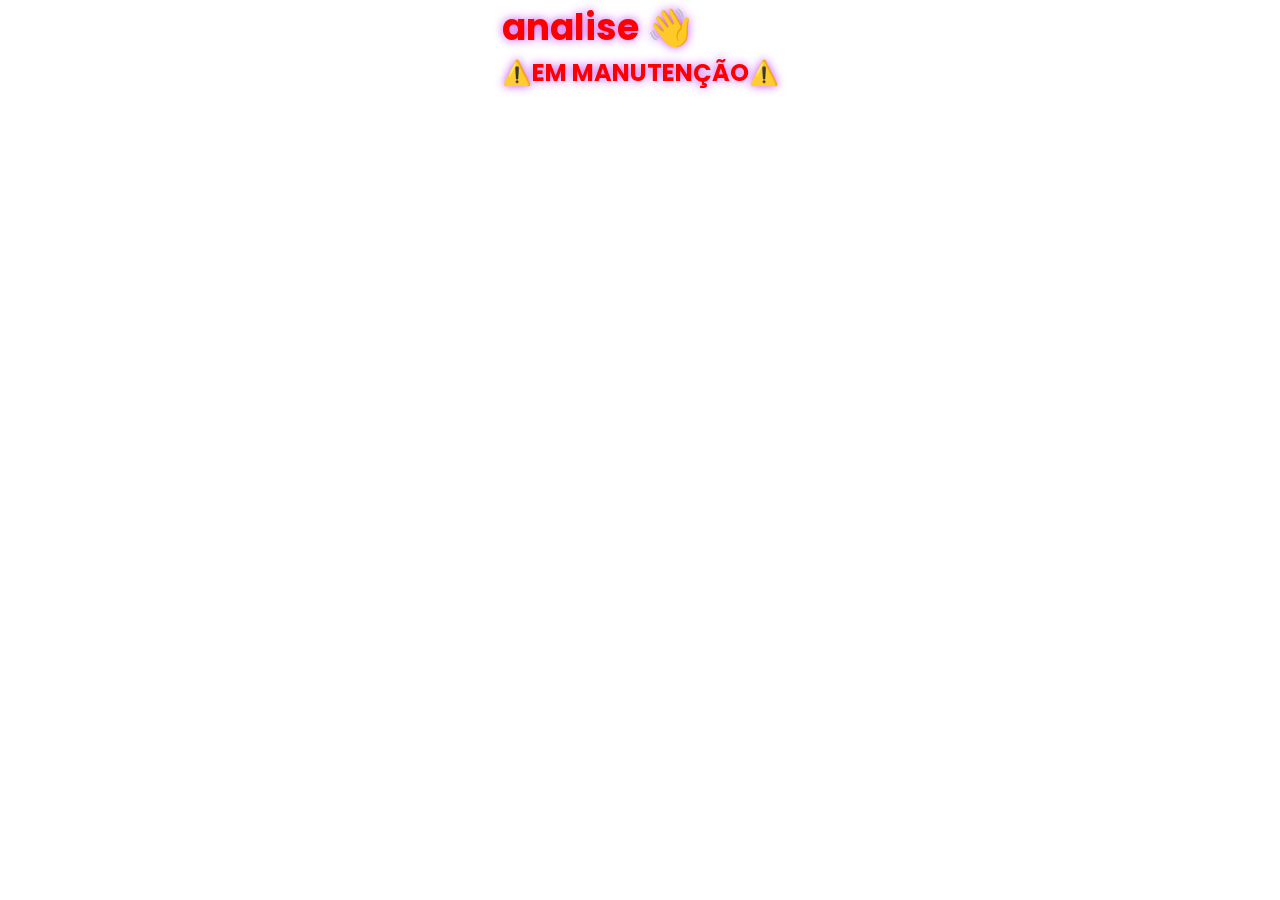
==== analise.html @ b2f36526 "Add files via upload" ====
<!DOCTYPE html>
<html>

<head>
  <meta charset="UTF-8">
  <meta name="viewport" content="width=device-width, initial-scale=1">
  <link rel="stylesheet" href="zstyle.css">
    <link rel="stylesheet" href="analise-style.css">
  <title>analise</title>
</head>

<body>
  <div class="nome">
        <h2>analise 👋</h2>
        <p class="subtitulo">⚠️EM MANUTENÇÃO⚠️</p>
    </div>
</body>

</html>
---- zstyle.css ----
/* ===== IMPORTAÇÃO DA FONTE LETRAS===== */
@import url('https://fonts.googleapis.com/css2?family=Poppins:wght@300;400;600&display=swap');

* {
    margin: 0;
    padding: 0;
    box-sizing: border-box;
    font-family: 'Poppins', sans-serif;
}

/* ===== CONFIGURAÇÃO BASE DO BODY ===== */
html, body {
    height: 100%;
    min-height: 100vh;
    overflow-x: hidden;
    background-color: transparent;
    color: #fff;
}

/* ===== FUNDO / WALLPAPER ===== */
.bg {
    position: fixed;
    inset: 0;
    z-index: -2;
    width: 100%;
    height: 100%;
    background-color: #0c0a18;
}

.bg img {
    width: 100%;
    height: 100%;
    object-fit: cover;
    opacity: 0.15;
}

/* Camada de cores Aurora */
.bg::after {
    content: "";
    position: absolute;
    top: 0;
    left: 0;
    width: 100%;
    height: 100%;
    background: 
        radial-gradient(circle at 20% 30%, rgba(177, 0, 243, 0.4) 0%, transparent 40%),
        radial-gradient(circle at 80% 20%, rgba(255, 0, 128, 0.3) 0%, transparent 40%),
        radial-gradient(circle at 40% 80%, rgba(0, 212, 255, 0.3) 0%, transparent 40%);
    filter: blur(60px);
    animation: aurora-move 8s ease-in-out infinite alternate;
}

@keyframes aurora-move {
    from { transform: translate(-10px, -10px) scale(1.05); }
    to { transform: translate(10px, 10px) scale(1.1); }
}

/* ===== MENU LATERAL (FUNÇÃO GERAL) ===== */
.menu-lateral {
    position: fixed;
    top: 0;
    left: -100%;
    width: 85%;
    max-width: 320px;
    height: 100%;
    background: rgba(15, 10, 30, 0.85);
    border-right: 1px solid rgba(255, 255, 255, 0.1);
    backdrop-filter: blur(15px);
    -webkit-backdrop-filter: blur(15px);
    z-index: 200;
    transition: left 0.4s ease;
}

.menu-lateral.aberto { 
    left: 0; 
}

.fundo-overlay {
    position: fixed;
    top: 0;
    left: 0;
    width: 100%;
    height: 100%;
    background: rgba(0,0,0,0.5);
    z-index: 150;
    display: none;
}
.fundo-overlay.visivel { 
    display: block; 
}

.menu-conteudo { 
    padding: 80px 20px 30px; 
}

.item-menu {
    display: block;
    padding: 15px;
    margin-bottom: 10px;
    border-radius: 12px;
    background: rgba(255,255,255,0.05);
    border: 1px solid rgba(255,255,255,0.08);
    color: #fff;
    font-size: 16px;
    transition: all 0.3s ease;
    cursor: pointer;
    text-decoration: none;
}

.item-menu:hover {
    background: rgba(177, 0, 243, 0.15);
    border-color: #B100F3;
    transform: translateX(5px);
}
.btn-menu, .btn-notif {
    width: 45px;
    height: 45px;
    border: none;
    border-radius: 12px;
    background: rgba(255, 255, 255, 0.08);
    border: 1px solid rgba(255, 255, 255, 0.1);
    color: #fff;
    font-size: 20px;
    cursor: pointer;
    display: flex;
    align-items: center;
    justify-content: center;
    transition: all 0.3s ease;
}
.btn-menu:hover, .btn-notif:hover {
    background: rgba(177, 0, 243, 0.2);
    border-color: #B100F3;
}
/* ===== NOTIFICAÇÃO ===== */
.caixa-notificacao {
    position: fixed;
    inset: 0;
    background: rgba(0,0,0,0.7);
    display: none;
    justify-content: center;
    align-items: center;
    z-index: 999;
}

.conteudo-notificacao {
    background: rgba(20, 15, 40, 0.95);
    border: 1px solid rgba(255,255,255,0.1);
    padding: 30px;
    border-radius: 20px;
    text-align: center;
    color: #fff;
}

.btn-ok {
    padding: 12px 35px;
    border-radius: 12px;
    background: linear-gradient(135deg, #B100F3, #ff0080);
    color: white;
    border: none;
    cursor: pointer;
    font-weight: 600;
    margin-top: 15px;
}

/* BARRA DE NAVEGAÇÃO INFERIOR */
.barra-navegacao {
    position: fixed;
    bottom: 0;
    left: 0;
    width: 100%;
    height: 75px;
    background: rgba(15, 10, 30, 0.8);
    border-top: 1px solid rgba(255, 255, 255, 0.1);
    backdrop-filter: blur(12px);
    -webkit-backdrop-filter: blur(12px);
    display: flex;
    justify-content: center;
    align-items: center;
    gap: 20px;
    z-index: 99;
}

.grupo-botoes {
    display: flex;
    gap: 25px;
}

.nav-btn {
    background: transparent;
    border: none;
    width: 55px;
    height: 55px;
    display: grid;
    place-items: center;
    cursor: pointer;
    transition: transform 0.2s ease;
}

.nav-btn img {
    width: 32px;
    height: 32px;
    filter: drop-shadow(0 0 8px rgba(177,0,243,0.6));
    transition: all 0.2s ease;
}

.nav-btn:hover {
    transform: scale(1.15);
}

/* BOTÃO ADICIONAR CENTRAL */
.btn-adicionar-central {
    width: 70px;
    height: 70px;
    border-radius: 50%;
    background: linear-gradient(135deg, #B100F3, #ff0080);
    border: none;
    box-shadow: 
        0 8px 25px rgba(177, 0, 243, 0.4),
        0 0 0 4px rgba(255, 255, 255, 0.2);
    display: grid;
    place-items: center;
    cursor: pointer;
    color: white;
    font-size: 35px;
    font-weight: bold;
    transition: transform 0.3s ease;
}

.btn-adicionar-central:hover {
    transform: translateY(-5px);
}
---- analise-style.css ----
.nome {
    color: #FF0000;
    font-size: 24px;
    font-weight: bold;
    position: absolute;
    left: 50%;
    transform: translateX(-50%);
    text-shadow: 0 0 10px rgba(177, 0, 243, 0.7);
}
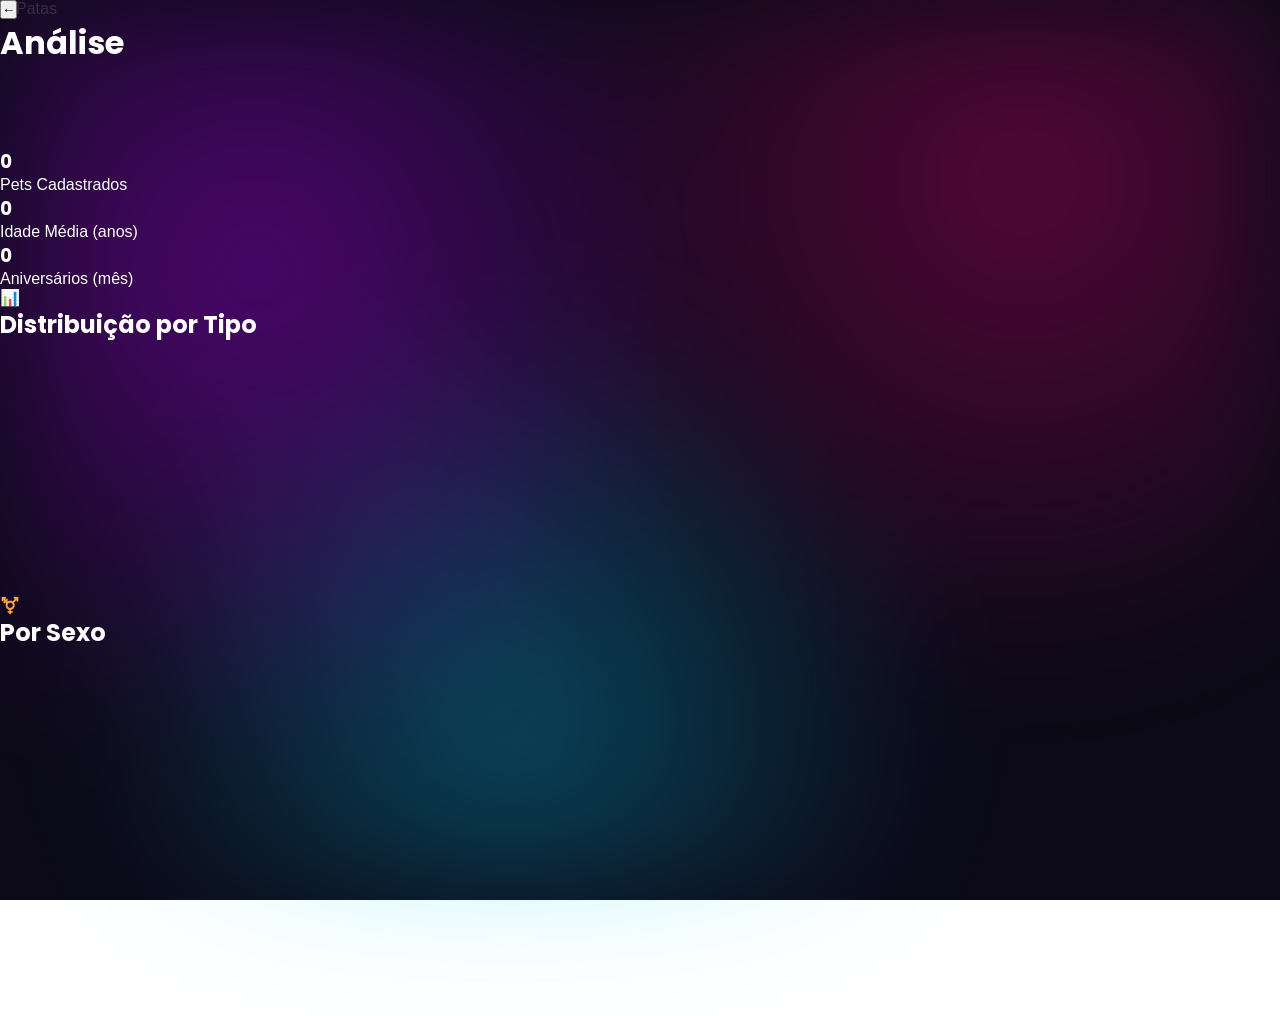
==== commit a713819d: "Refactor analise.html with updated structure and scripts" ====
--- a/analise.html
+++ b/analise.html
@@ -1,19 +1,92 @@
 <!DOCTYPE html>
-<html>
+<html lang="pt-BR">
+<head>
+    <meta charset="UTF-8">
+    <meta name="viewport" content="width=device-width, initial-scale=1.0">
+    <title>Análise & Estatísticas</title>
+    <link rel="stylesheet" href="estilo.css">
+    <meta http-equiv="Content-Security-Policy" content="default-src * 'unsafe-inline' 'unsafe-eval' data: blob:; script-src * 'unsafe-inline' 'unsafe-eval'; style-src * 'unsafe-inline';">
+    
+    <!-- Firebase -->
+    <script src="https://www.gstatic.com/firebasejs/8.10.0/firebase-app.js"></script>
+    <script src="https://www.gstatic.com/firebasejs/8.10.0/firebase-firestore.js"></script>
+    <script src="https://www.gstatic.com/firebasejs/8.10.0/firebase-auth.js"></script>
+    <script src="zfirebase-config.js"></script>
 
-<head>
-  <meta charset="UTF-8">
-  <meta name="viewport" content="width=device-width, initial-scale=1">
-  <link rel="stylesheet" href="zstyle.css">
+    <link rel="stylesheet" href="zstyle.css">
     <link rel="stylesheet" href="analise-style.css">
-  <title>analise</title>
+    <!-- Gráficos -->
+    <script src="https://cdn.jsdelivr.net/npm/chart.js@4.4.8/dist/chart.umd.min.js"></script>
 </head>
+<body>
 
-<body>
-  <div class="nome">
-        <h2>analise 👋</h2>
-        <p class="subtitulo">⚠️EM MANUTENÇÃO⚠️</p>
+<!-- ✅ CABEÇALHO -->
+<header class="cabecalho-perfil">
+    <button class="btn-voltar" onclick="window.history.back()">←</button>
+    <h1 class="nome-app">Análise</h1>
+    <div></div>
+</header>
+
+<!-- ✅ FUNDO -->
+<div class="bg">
+    <img src="https://img.magnific.com/vetores-gratis/fundo-de-impressoes-de-patas-desenhadas-a-mao_23-2151123098.jpg?semt=ais_hybrid&w=740&q=80" alt="Patas">
+</div>
+
+<main class="conteudo-perfil" style="margin-top: 80px; padding-bottom: 40px;">
+
+    <!-- 🟢 CARTOES RESUMO -->
+    <div class="cards-dados">
+        <div class="card-dado card-roxo">
+            <h3 id="totalPets">0</h3>
+            <p>Pets Cadastrados</p>
+        </div>
+        <div class="card-dado card-roxo-escuro">
+            <h3 id="idadeMedia">0</h3>
+            <p>Idade Média (anos)</p>
+        </div>
+        <div class="card-dado card-rosa">
+            <h3 id="aniversariantes">0</h3>
+            <p>Aniversários (mês)</p>
+        </div>
     </div>
+
+    <!-- 🟡 GRÁFICO TIPO -->
+    <div class="secao">
+        <div class="secao-titulo">
+            <span>📊</span>
+            <h2>Distribuição por Tipo</h2>
+        </div>
+        <div class="cartao-grafico">
+            <canvas id="graficoTipo" width="250" height="250"></canvas>
+        </div>
+    </div>
+
+    <!-- 🟣 GRÁFICO SEXO -->
+    <div class="secao">
+        <div class="secao-titulo">
+            <span>⚧️</span>
+            <h2>Por Sexo</h2>
+        </div>
+        <div class="cartao-grafico">
+            <canvas id="graficoSexo" width="250" height="250"></canvas>
+        </div>
+    </div>
+
+    <!-- 🔵 LISTA ANIVERSÁRIOS -->
+    <div class="secao">
+        <div class="secao-titulo">
+            <span>🎂</span>
+            <h2>Próximos Aniversários</h2>
+        </div>
+        <div class="cartao-lista">
+            <ul id="listaAniversarios">
+                <li class="texto-vazio">Carregando dados...</li>
+            </ul>
+        </div>
+    </div>
+
+</main>
+<script src="zscript-geral.js"></script>
+<script src="analise-script.js"></script>
 </body>
-
-</html>+</html>
